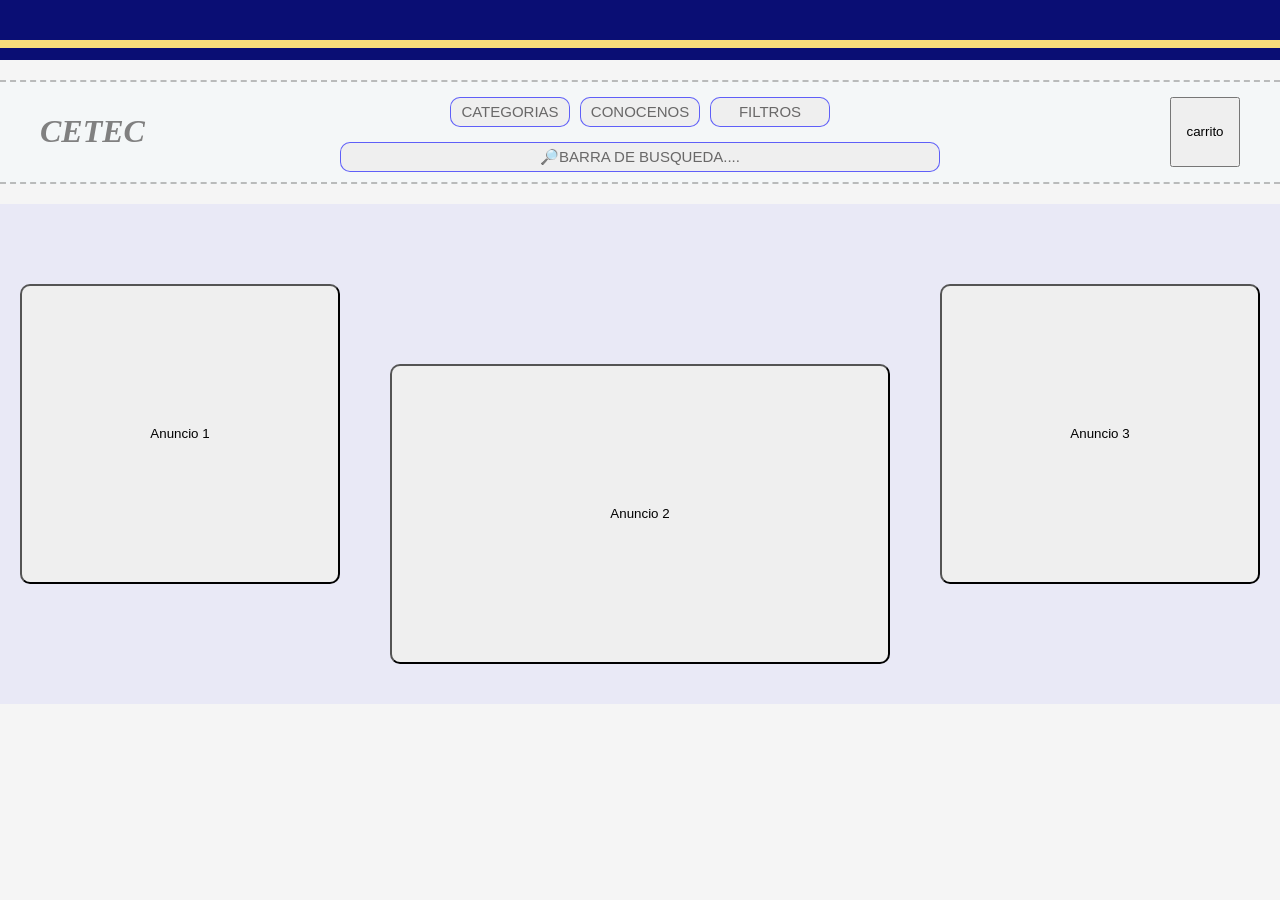
==== index.html @ 59fce2dd "agregando barra de anuncios" ====
<!DOCTYPE html>
<html>
<head>
    
    <title>CETEC</title>
    <link rel="stylesheet" href="style.css"/>

     
</head>

<body>

    <header>
         <div class="linea-gruesa"></div>
         <div class="linea-delgada"></div>

         <div> 
            <h2></h2>
         </div>
        
        
         <div class="barra-de-opciones">
             <h1 id="head" > CETEC </h1>
                 <div class="fila">
                     <button id="categorias">         CATEGORIAS        </button>
                     <button id="conocenos">          CONOCENOS         </button>
                     <button id="filtros">            FILTROS           </button>
                 </div>

                 <div class="fila">
                     <button id="busqueda">           🔎BARRA DE BUSQUEDA....  </button>
                               
                 </div>

                 <div> 
                      <button id="carrito">            carrito            </button>
                 </div>        
         </div> 


         <div>
            <h2></h2>
         </div>
         

         <div class="barra-anuncios">
            <div class="botones">
                <button id="izquierda"> izquierda </button>
                <button id="derecha"> derecha</button>
            </div>

             <div class="anuncios">
                 <button id="anu1"> Anuncio 1 </button>
            
                 <button id="anu3"> Anuncio 3 </button>
             </div>

             <div class="anuncios">
                     <button id="anu2"> Anuncio 2 </button>
             </div>
         </div>


    </header>

    <section></section>
    <footer> </footer>

</body>
</html>
---- style.css ----
body{
    background-color: whitesmoke;
    margin: 0;
}

.linea-gruesa{
    width: 100%;
    height: 60px;
    background-color: #0a0e74;
    position: relative;
    
}
.linea-delgada{
    width: 100%;
    height: 8px;
    background-color: #f9dd7b;
    position: absolute;
    top: 40px;
}

.barra-de-opciones{
    width: 100%;
    height: 100px;
    position: relative;
    background-color:#f4f7f8;
    border-top:  2px dashed rgb(128, 128, 128, 0.5) ;
    border-bottom: 2px dashed rgb(128, 128, 128, 0.5);
}
.fila{
    display:flex;
    justify-content: center;
    align-items: center;
    gap:10px;
    margin: 15px;
}

#head{
    position: absolute;
    color:gray;
    font-style:italic;
    bottom: 10px;
    left: 40px;
}

#categorias, #conocenos, #filtros{
    width: 120px;
    height: 30px;
    border: 1px solid rgba(0, 0, 255, 0.6);
    border-radius: 10px;
    color: rgba(71, 70, 70,0.8);
    font-family:"Trebuchet MS", sans-serif;
    font-size: 15px;
}

#busqueda{
    width: 600px;
    height: 30px;
    border: 1px solid rgba(0, 0, 255, 0.6);
    border-radius: 10px;
    color: rgba(71, 70, 70,0.8);
    font-family:"Trebuchet MS", sans-serif;
    font-size: 15px;    
}

#carrito{
    position: absolute;
    right:40px;
    bottom: 15px;
    height: 70px;
    width: 70px;
}



.barra-anuncios{
    position:relative;
    width: 100%;
    height: 500px;
    background-color: rgba(0, 0, 255, 0.05);
}
.anuncios{ 
    display: flex;
    justify-content: center;
    align-items: center;
    gap: 600px;
    margin:20px;
}

#anu1, #anu3{
    position:relative;
    width: 500px;
    height: 300px;
    border-radius: 10px;
    top:80px;    
}

#anu2{
    position: absolute;
    width: 500px;
    height: 300px;
    border-radius: 10px;
    bottom: 40px;
}
#izquierda{
    position: absolute;
    top:200px;
    left:150px;
    height: 100px;
    width: 100px;
    border-radius: 30px;
}
#derecha{
    position: absolute;
    top:200px;
    right: 150px;
    height: 100px;
    width: 100px;
    border-radius: 30px;
}
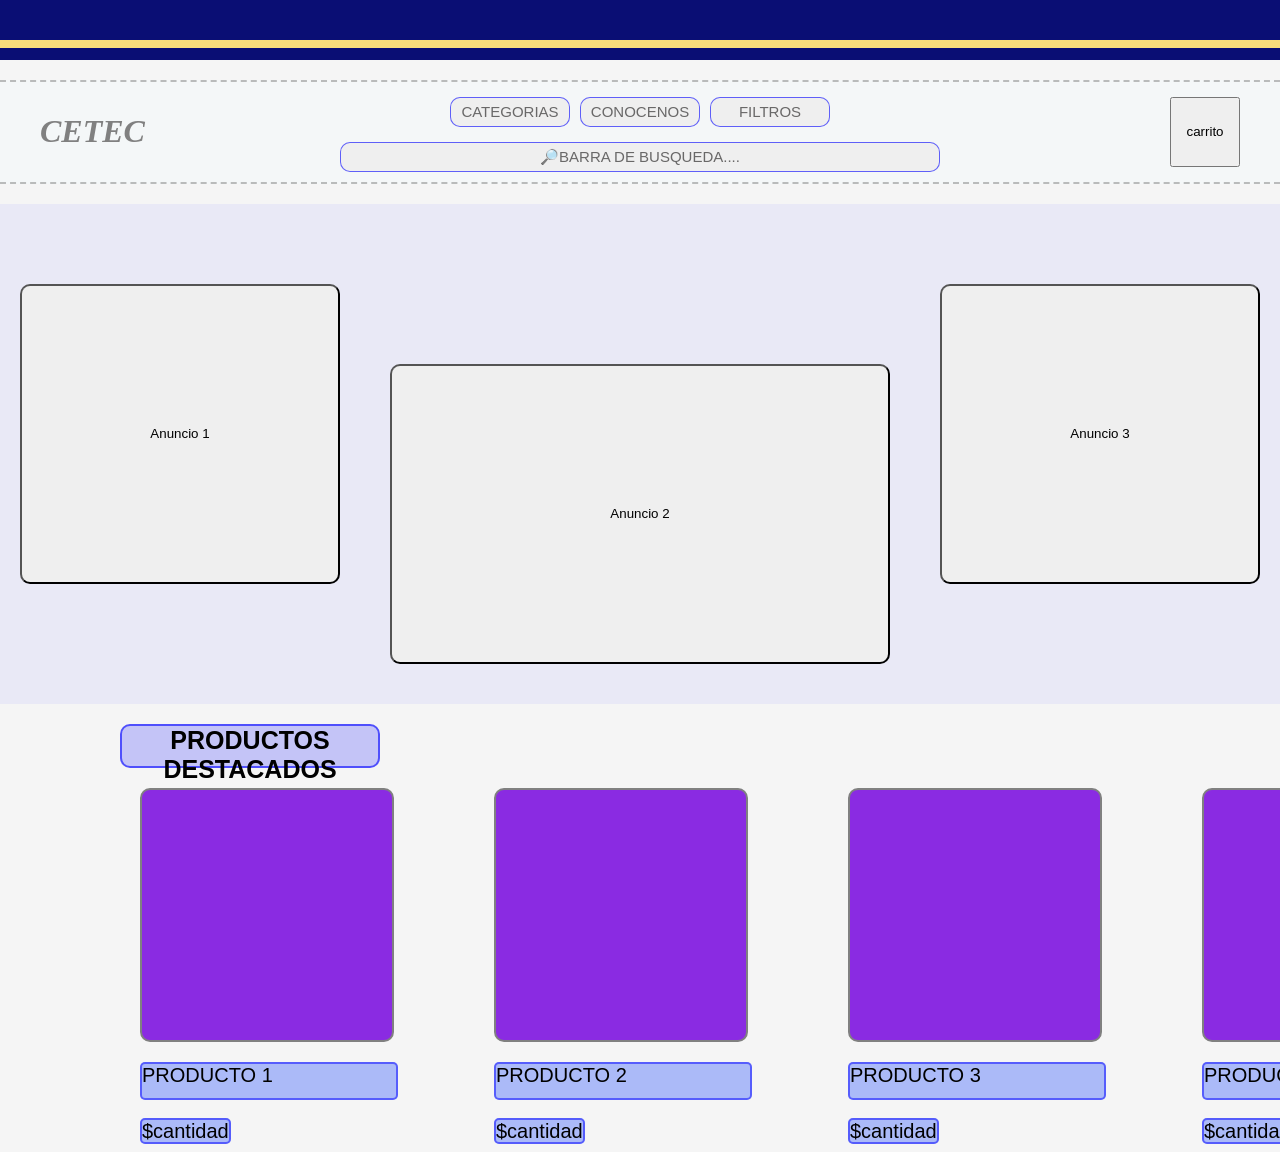
==== commit 5274c3ce: "agragando fila de productos" ====
--- a/index.html
+++ b/index.html
@@ -61,6 +61,51 @@
          </div>
 
 
+
+        <div class="seccion-productos">
+        
+             <h1 class="etiqueta-fila"> PRODUCTOS DESTACADOS</h1>
+        
+             <div class="barra-productos">
+                 <div class="productos">
+                     <div class="imagen-productos" ></div>
+                     <p class="descripcion-producto" > PRODUCTO 1</p>
+                     <span class="descripcion-producto" >$cantidad</span>
+                 </div>
+
+                 <div class="productos">
+                     <div class="imagen-productos" ></div>
+                     <p class="descripcion-producto" > PRODUCTO 2</p>
+                     <span class="descripcion-producto" >$cantidad</span>
+                 </div>
+
+                 <div class="productos">
+                     <div class="imagen-productos" ></div>
+                     <p class="descripcion-producto" > PRODUCTO 3</p>
+                     <span class="descripcion-producto" >$cantidad</span>
+                 </div>
+
+                 <div class="productos">
+                     <div class="imagen-productos" ></div>
+                     <p class="descripcion-producto" > PRODUCTO 4</p>
+                     <span class="descripcion-producto" >$cantidad</span>
+                 </div>
+
+                 <div class="productos">
+                     <div class="imagen-productos" ></div>
+                     <p class="descripcion-producto" > PRODUCTO 5</p>
+                     <span class="descripcion-producto" >$cantidad</span>
+                 </div>
+
+                 <div class="productos">
+                     <div class="imagen-productos" ></div>
+                     <p class="descripcion-producto" > PRODUCTO 6</p>
+                     <span class="descripcion-producto" >$cantidad</span>
+                 </div>
+             </div>
+        </div>
+
+
     </header>
 
     <section></section>
--- a/style.css
+++ b/style.css
@@ -23,8 +23,8 @@
     height: 100px;
     position: relative;
     background-color:#f4f7f8;
-    border-top:  2px dashed rgb(128, 128, 128, 0.5) ;
-    border-bottom: 2px dashed rgb(128, 128, 128, 0.5);
+    border-top:  2px dashed rgba(128, 128, 128, 0.5) ;
+    border-bottom: 2px dashed rgba(128, 128, 128, 0.5);
 }
 .fila{
     display:flex;
@@ -118,3 +118,48 @@
     border-radius: 30px;
 }
 
+
+.barra-productos{
+    position: relative;
+    display: flex;
+    justify-content: left;
+    gap: 100px;
+    margin: 20px;
+    left: 120px;
+    
+}
+
+.etiqueta-fila{
+    position: relative;
+    left: 100px;
+    height: 40px;
+    width: 20%;
+    margin:20px;
+    background-color: rgba(0, 0, 255, 0.2);
+    border-radius: 10px;
+    border: 2px solid rgba(0, 0, 255, 0.6);
+    text-align: center;
+    font-family: 'Franklin Gothic Medium', 'Arial Narrow', Arial, sans-serif;
+    font-size: 25px;
+           
+}
+
+.imagen-productos{
+    background-color: blueviolet;
+    height: 250px;
+    width: 250px;
+    border-radius: 10px;
+    border: 2px solid gray
+}
+
+.descripcion-producto{
+    
+    height: 10%;
+    width: 100%;
+    background-color: rgba(0, 50, 255, 0.3);
+    color: black;
+    border: 2px solid rgba(0, 0, 255, 0.5) ;
+    border-radius: 5px;
+    font-size: 20px;
+    font-family:"Trebuchet MS", sans-serif ;
+}
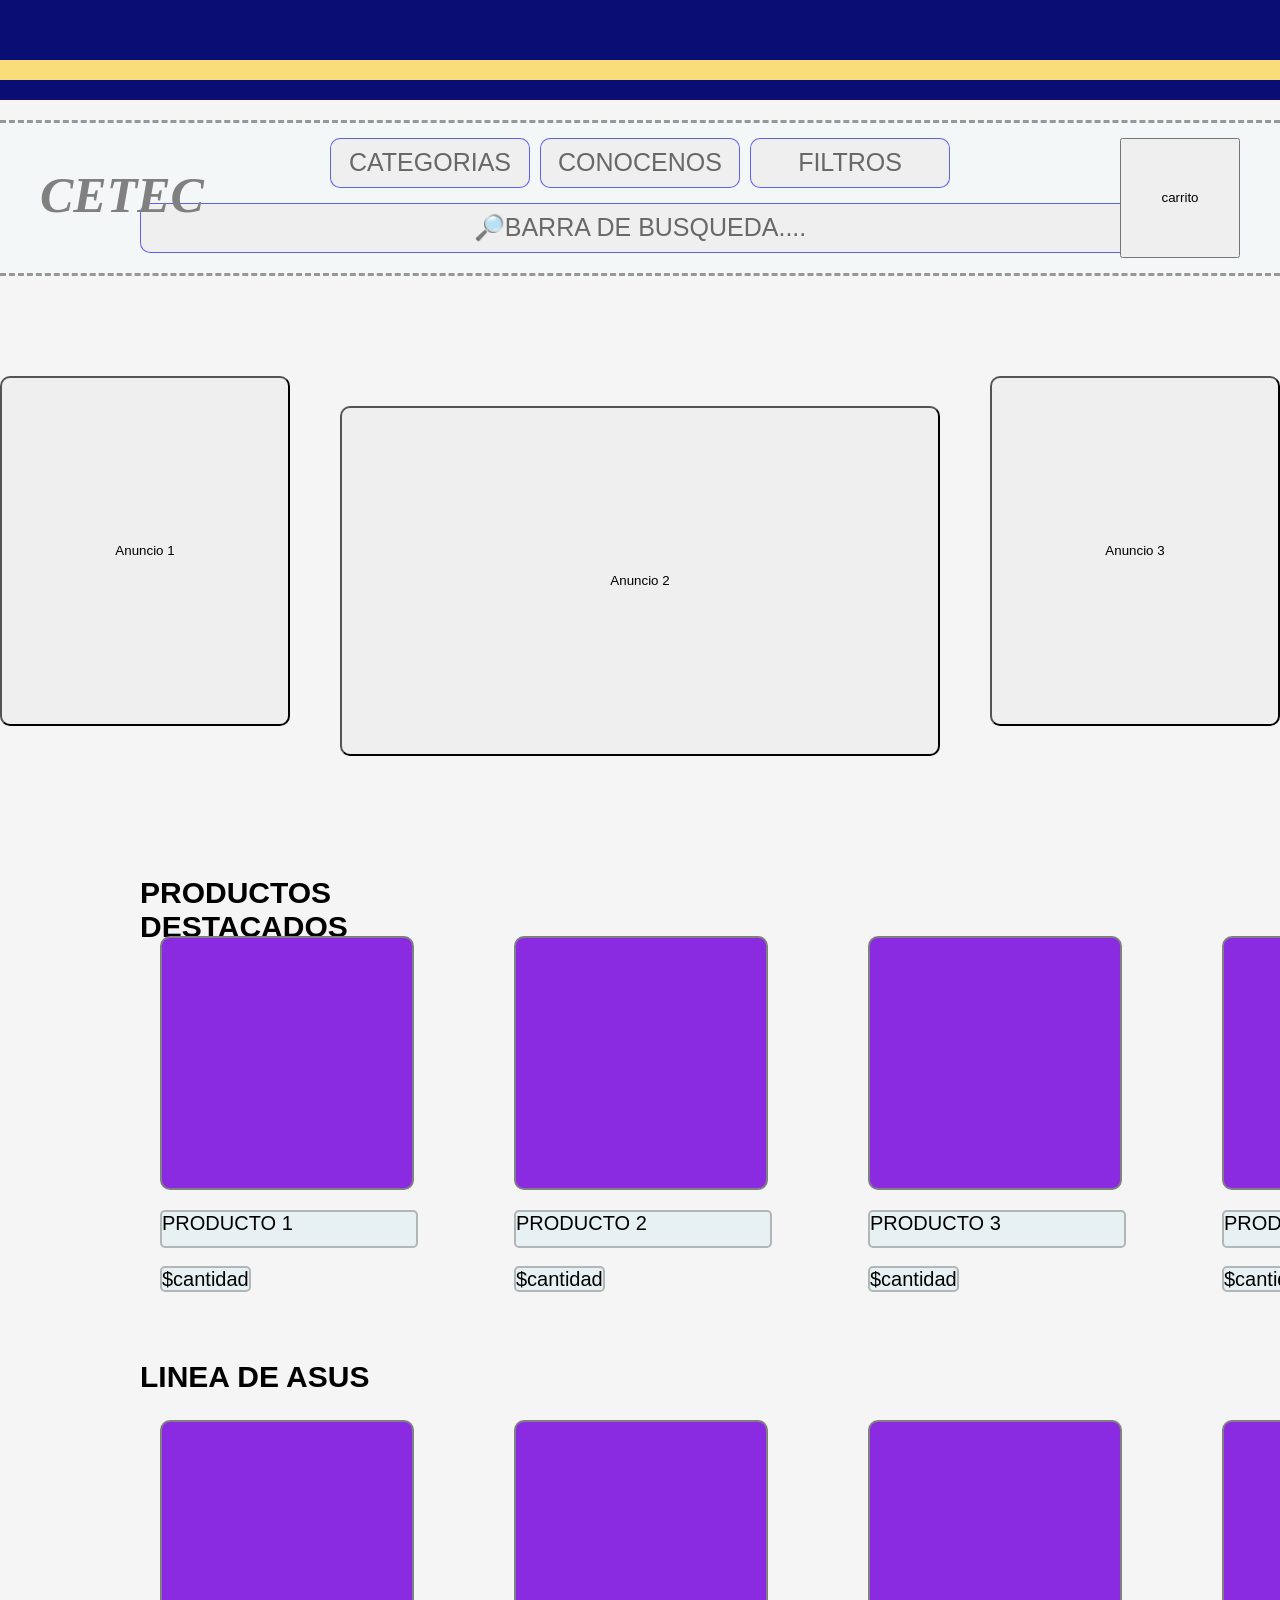
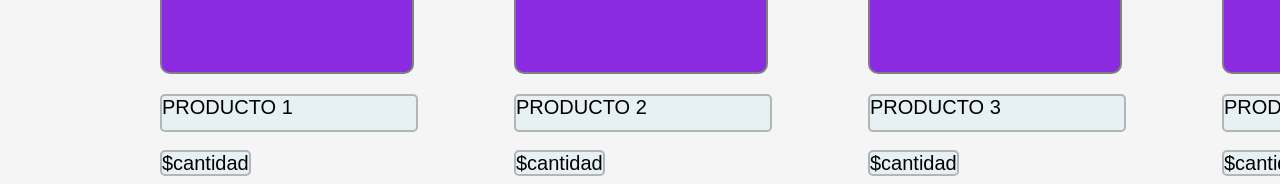
==== commit 7c933c88: "segundo rediseño" ====
--- a/index.html
+++ b/index.html
@@ -103,7 +103,53 @@
                      <span class="descripcion-producto" >$cantidad</span>
                  </div>
              </div>
-        </div>
+         </div>
+
+            
+        
+
+         <div class="seccion-productos">
+        
+             <h1 class="etiqueta-fila"> LINEA DE ASUS</h1>
+        
+             <div class="barra-productos">
+                 <div class="productos">
+                     <div class="imagen-productos" ></div>
+                     <p class="descripcion-producto" > PRODUCTO 1</p>
+                     <span class="descripcion-producto" >$cantidad</span>
+                 </div>
+
+                 <div class="productos">
+                     <div class="imagen-productos" ></div>
+                     <p class="descripcion-producto" > PRODUCTO 2</p>
+                     <span class="descripcion-producto" >$cantidad</span>
+                 </div>
+
+                 <div class="productos">
+                     <div class="imagen-productos" ></div>
+                     <p class="descripcion-producto" > PRODUCTO 3</p>
+                     <span class="descripcion-producto" >$cantidad</span>
+                 </div>
+
+                 <div class="productos">
+                     <div class="imagen-productos" ></div>
+                     <p class="descripcion-producto" > PRODUCTO 4</p>
+                     <span class="descripcion-producto" >$cantidad</span>
+                 </div>
+
+                 <div class="productos">
+                     <div class="imagen-productos" ></div>
+                     <p class="descripcion-producto" > PRODUCTO 5</p>
+                     <span class="descripcion-producto" >$cantidad</span>
+                 </div>
+
+                 <div class="productos">
+                     <div class="imagen-productos" ></div>
+                     <p class="descripcion-producto" > PRODUCTO 6</p>
+                     <span class="descripcion-producto" >$cantidad</span>
+                 </div>
+             </div>
+         </div>
 
 
     </header>
--- a/style.css
+++ b/style.css
@@ -5,26 +5,26 @@
 
 .linea-gruesa{
     width: 100%;
-    height: 60px;
+    height:100px;
     background-color: #0a0e74;
     position: relative;
     
 }
 .linea-delgada{
     width: 100%;
-    height: 8px;
+    height: 20px;
     background-color: #f9dd7b;
     position: absolute;
-    top: 40px;
+    top: 60px;
 }
 
 .barra-de-opciones{
     width: 100%;
-    height: 100px;
+    height: 150px;
     position: relative;
     background-color:#f4f7f8;
-    border-top:  2px dashed rgba(128, 128, 128, 0.5) ;
-    border-bottom: 2px dashed rgba(128, 128, 128, 0.5);
+    border-top:  3px dashed rgba(128, 128, 128, 0.8) ;
+    border-bottom: 3px dashed rgba(128, 128, 128, 0.8);
 }
 .fila{
     display:flex;
@@ -38,36 +38,40 @@
     position: absolute;
     color:gray;
     font-style:italic;
-    bottom: 10px;
+    bottom: 15px;
     left: 40px;
+    font-size: 50px;
+    
 }
 
 #categorias, #conocenos, #filtros{
-    width: 120px;
-    height: 30px;
+    width: 200px;
+    height: 50px;
     border: 1px solid rgba(0, 0, 255, 0.6);
     border-radius: 10px;
     color: rgba(71, 70, 70,0.8);
     font-family:"Trebuchet MS", sans-serif;
-    font-size: 15px;
+    font-size: 25px;
+
 }
 
 #busqueda{
-    width: 600px;
-    height: 30px;
+    width: 1000px;
+    height: 50px;
     border: 1px solid rgba(0, 0, 255, 0.6);
     border-radius: 10px;
     color: rgba(71, 70, 70,0.8);
     font-family:"Trebuchet MS", sans-serif;
-    font-size: 15px;    
+    font-size: 25px;
+        
 }
 
 #carrito{
     position: absolute;
     right:40px;
     bottom: 15px;
-    height: 70px;
-    width: 70px;
+    height: 120px;
+    width: 120px;
 }
 
 
@@ -76,35 +80,34 @@
     position:relative;
     width: 100%;
     height: 500px;
-    background-color: rgba(0, 0, 255, 0.05);
 }
 .anuncios{ 
     display: flex;
     justify-content: center;
     align-items: center;
-    gap: 600px;
-    margin:20px;
+    gap: 700px;
+    margin:0px;
 }
 
 #anu1, #anu3{
     position:relative;
-    width: 500px;
-    height: 300px;
+    width: 600px;
+    height: 350px;
     border-radius: 10px;
     top:80px;    
 }
 
 #anu2{
     position: absolute;
-    width: 500px;
-    height: 300px;
+    width: 600px;
+    height: 350px;
     border-radius: 10px;
     bottom: 40px;
 }
 #izquierda{
     position: absolute;
     top:200px;
-    left:150px;
+    left:100px;
     height: 100px;
     width: 100px;
     border-radius: 30px;
@@ -112,13 +115,16 @@
 #derecha{
     position: absolute;
     top:200px;
-    right: 150px;
+    right: 100px;
     height: 100px;
     width: 100px;
     border-radius: 30px;
 }
 
-
+.seccion-productos{
+    margin:20px;
+    margin-top:80px;
+}
 .barra-productos{
     position: relative;
     display: flex;
@@ -135,12 +141,8 @@
     height: 40px;
     width: 20%;
     margin:20px;
-    background-color: rgba(0, 0, 255, 0.2);
-    border-radius: 10px;
-    border: 2px solid rgba(0, 0, 255, 0.6);
-    text-align: center;
-    font-family: 'Franklin Gothic Medium', 'Arial Narrow', Arial, sans-serif;
-    font-size: 25px;
+    font-family: Montserrat, "Montserrat Fallback: system-ui", "Montserrat Fallback: Arial", "Montserrat Fallback: sans-serif", sans-serif;
+    font-size: 30px;
            
 }
 
@@ -156,10 +158,10 @@
     
     height: 10%;
     width: 100%;
-    background-color: rgba(0, 50, 255, 0.3);
+    background-color: rgba(200, 232, 237, 0.304);
     color: black;
-    border: 2px solid rgba(0, 0, 255, 0.5) ;
+    border: 2px solid rgba(124, 124, 124, 0.5) ;
     border-radius: 5px;
     font-size: 20px;
-    font-family:"Trebuchet MS", sans-serif ;
+    font-family:Montserrat, "Montserrat Fallback: system-ui", "Montserrat Fallback: Arial", "Montserrat Fallback: sans-serif", sans-serif ;
 }
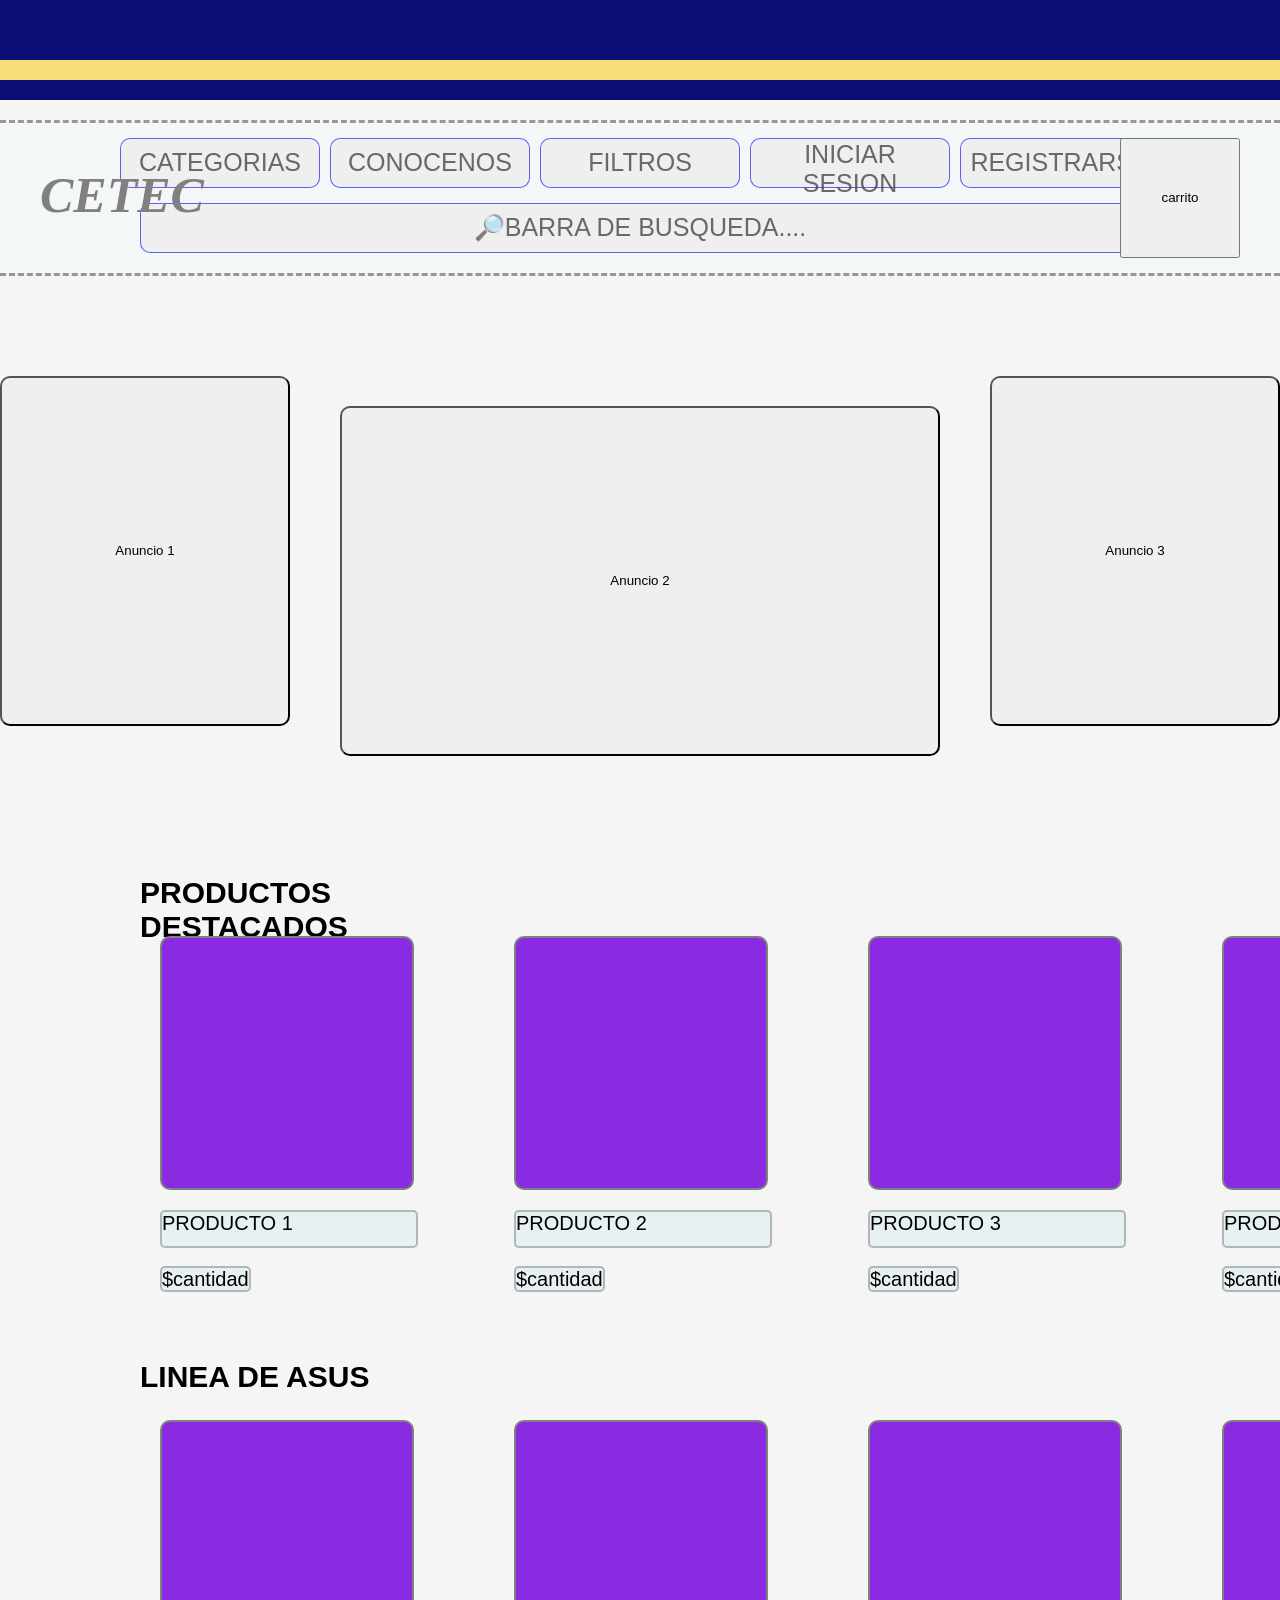
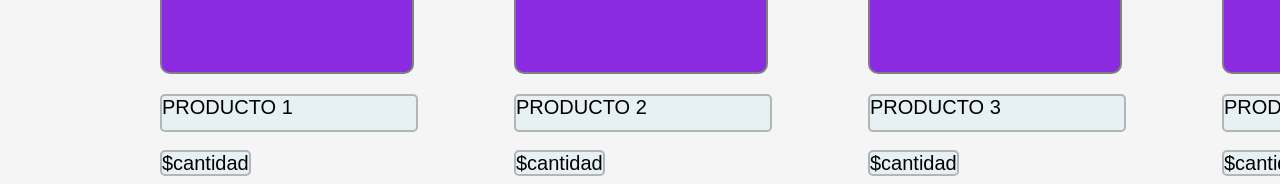
==== commit 3924edee: "ventana emergente de registro funcional sin diseño aun" ====
--- a/index.html
+++ b/index.html
@@ -4,6 +4,7 @@
     
     <title>CETEC</title>
     <link rel="stylesheet" href="style.css"/>
+    <script src="script.js" defer></script>
 
      
 </head>
@@ -25,14 +26,19 @@
                      <button id="categorias">         CATEGORIAS        </button>
                      <button id="conocenos">          CONOCENOS         </button>
                      <button id="filtros">            FILTROS           </button>
+                     <button id="inicio-sesion">        INICIAR SESION  </button>
+                     <button id="registro">        REGISTRARSE </button>
+
                  </div>
 
                  <div class="fila">
+                     
                      <button id="busqueda">           🔎BARRA DE BUSQUEDA....  </button>
                                
                  </div>
 
                  <div> 
+                      
                       <button id="carrito">            carrito            </button>
                  </div>        
          </div> 
@@ -151,6 +157,19 @@
              </div>
          </div>
 
+         <div class="fondo-registro oculto">
+            <div class="ventana-emergente">
+                 <h2 id="inicio">registrar una cuenta</h2>
+                 <div class="campo">
+                    <input type="text" placeholder="Usuario...." id="nombre"/>   
+                    <input type="email" placeholder="Correo Electronico..." id="correo"/>    
+                    <input type="password" placeholder="Contraseña..." id="contraseña"/> 
+                </div>
+                <button type="submit" id="registrar">REGISTRAR</button>
+
+            </div>
+         </div>
+
 
     </header>
 
--- a/style.css
+++ b/style.css
@@ -44,7 +44,7 @@
     
 }
 
-#categorias, #conocenos, #filtros{
+#categorias, #conocenos, #filtros, #inicio-sesion, #registro{
     width: 200px;
     height: 50px;
     border: 1px solid rgba(0, 0, 255, 0.6);
@@ -65,7 +65,6 @@
     font-size: 25px;
         
 }
-
 #carrito{
     position: absolute;
     right:40px;
@@ -164,4 +163,24 @@
     border-radius: 5px;
     font-size: 20px;
     font-family:Montserrat, "Montserrat Fallback: system-ui", "Montserrat Fallback: Arial", "Montserrat Fallback: sans-serif", sans-serif ;
-}+}
+
+.fondo-registro{
+    z-index: 1000;
+    position: fixed;
+    top:0;
+    left: 0;
+
+    width: 100%;
+    height: 100%;
+
+    display: flex;
+    justify-content: center;
+    align-items: center;
+
+    background-color: rgba(0, 0, 0, 0.4);
+}
+
+.oculto{
+    display: none;
+}
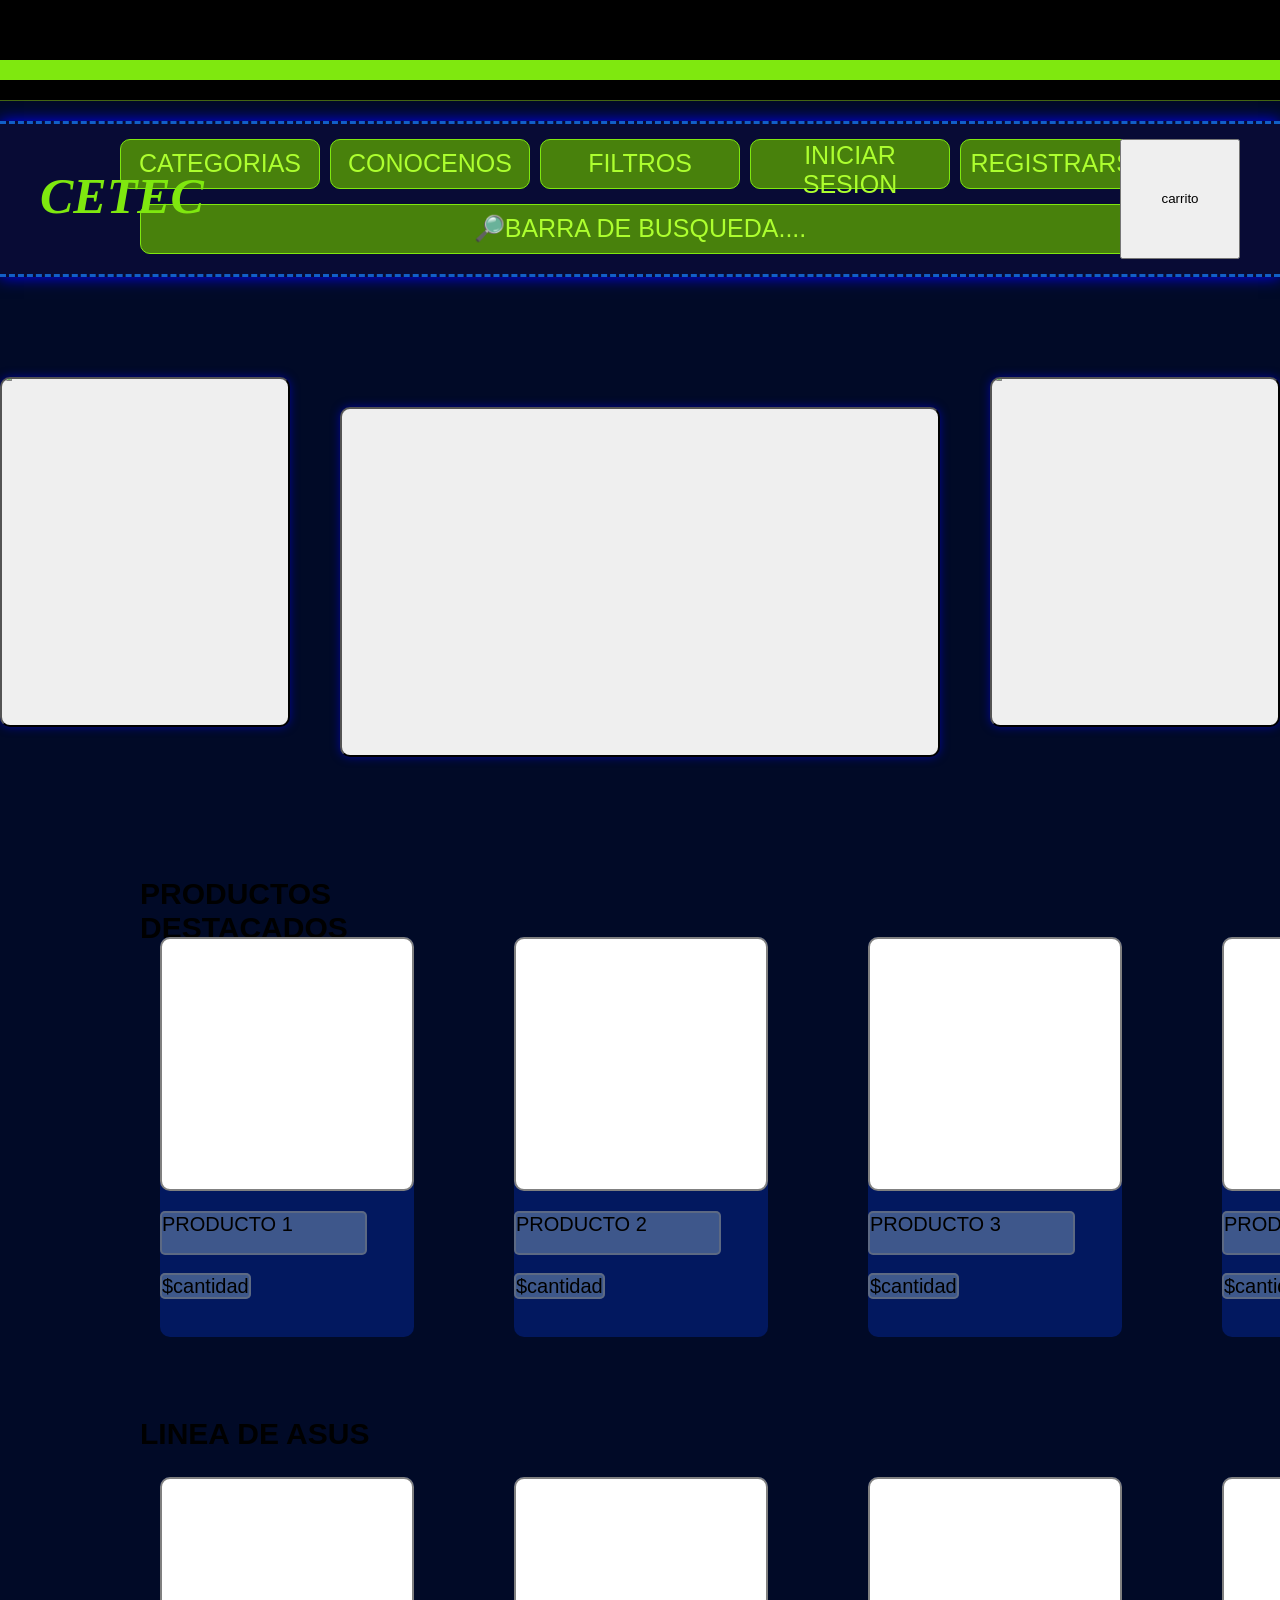
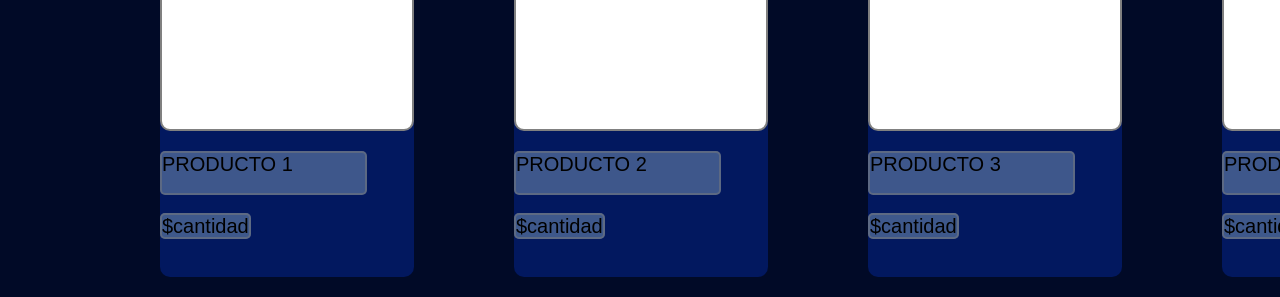
==== commit 0ba09372: "recolor y aneñado de img de anuncios" ====
--- a/index.html
+++ b/index.html
@@ -51,18 +51,18 @@
 
          <div class="barra-anuncios">
             <div class="botones">
-                <button id="izquierda"> izquierda </button>
-                <button id="derecha"> derecha</button>
+                <button id="izquierda"> 🡰 </button>
+                <button id="derecha">🡲 </button>
             </div>
 
              <div class="anuncios">
-                 <button id="anu1"> Anuncio 1 </button>
+                 <button id="anu1"> <img src="imagen anuncios/rtx.webp"/> Anuncio 1 </button>
             
-                 <button id="anu3"> Anuncio 3 </button>
+                 <button id="anu3"> <img src="imagen anuncios/ryzen.jpg"/> Anuncio 3 </button>
              </div>
 
              <div class="anuncios">
-                     <button id="anu2"> Anuncio 2 </button>
+                     <button id="anu2"> <img src="imagen anuncios/xbox.jpg"/>Anuncio 2 </button>
              </div>
          </div>
 
@@ -159,6 +159,7 @@
 
          <div class="fondo-registro oculto">
             <div class="ventana-emergente">
+                <button id="cerrar-registro"> X </button>
                  <h2 id="inicio">registrar una cuenta</h2>
                  <div class="campo">
                     <input type="text" placeholder="Usuario...." id="nombre"/>   
--- a/style.css
+++ b/style.css
@@ -1,19 +1,20 @@
 body{
-    background-color: whitesmoke;
+    background-color: #010a27;
     margin: 0;
 }
 
 .linea-gruesa{
     width: 100%;
     height:100px;
-    background-color: #0a0e74;
-    position: relative;
+    background-color: #000000;
+    position: relative;
+    border-bottom: 1px solid rgb(171, 255, 46, 0.4);
     
 }
 .linea-delgada{
     width: 100%;
     height: 20px;
-    background-color: #f9dd7b;
+    background-color: #7fe80f;
     position: absolute;
     top: 60px;
 }
@@ -22,9 +23,10 @@
     width: 100%;
     height: 150px;
     position: relative;
-    background-color:#f4f7f8;
-    border-top:  3px dashed rgba(128, 128, 128, 0.8) ;
-    border-bottom: 3px dashed rgba(128, 128, 128, 0.8);
+    background-color:rgba(41, 19, 114, 0.187);
+    border-top:  3px dashed rgba(20, 117, 235, 0.8) ;
+    border-bottom: 3px dashed rgba(20, 117, 235, 0.8);
+    box-shadow: 0 0px 15px blue;
 }
 .fila{
     display:flex;
@@ -36,7 +38,7 @@
 
 #head{
     position: absolute;
-    color:gray;
+    color:#7fe80f;
     font-style:italic;
     bottom: 15px;
     left: 40px;
@@ -47,9 +49,11 @@
 #categorias, #conocenos, #filtros, #inicio-sesion, #registro{
     width: 200px;
     height: 50px;
-    border: 1px solid rgba(0, 0, 255, 0.6);
-    border-radius: 10px;
+    border: 1px solid #7fe80f;
+    border-radius: 10px;
+    background-color: #48810c;
     color: rgba(71, 70, 70,0.8);
+    color: greenyellow;
     font-family:"Trebuchet MS", sans-serif;
     font-size: 25px;
 
@@ -58,9 +62,11 @@
 #busqueda{
     width: 1000px;
     height: 50px;
-    border: 1px solid rgba(0, 0, 255, 0.6);
-    border-radius: 10px;
+    border: 1px solid #7fe80f;
+    border-radius: 10px;
+    background-color: #48810c;
     color: rgba(71, 70, 70,0.8);
+    color: greenyellow;
     font-family:"Trebuchet MS", sans-serif;
     font-size: 25px;
         
@@ -94,6 +100,17 @@
     height: 350px;
     border-radius: 10px;
     top:80px;    
+    overflow: hidden;
+    box-shadow: 0 0px 10px rgba(0, 0, 255, 0.5);
+}
+
+#anu1 img, #anu2 img, #anu3 img{
+    position: relative;
+    left:-5%;
+    top:-5%;
+    width: 110%;
+    height: 110%;
+    object-fit: contain;
 }
 
 #anu2{
@@ -102,6 +119,9 @@
     height: 350px;
     border-radius: 10px;
     bottom: 40px;
+    overflow: hidden;
+    box-shadow: 0 0px 10px rgba(0, 0, 255, 0.5);
+
 }
 #izquierda{
     position: absolute;
@@ -110,6 +130,11 @@
     height: 100px;
     width: 100px;
     border-radius: 30px;
+    font-size: 40px;
+    background-color: #02185f;
+    color: rgb(33, 235, 33);
+    border: 1px solid green;
+    box-shadow: 0 0px 10px greenyellow;
 }
 #derecha{
     position: absolute;
@@ -118,11 +143,25 @@
     height: 100px;
     width: 100px;
     border-radius: 30px;
+    font-size: 40px;
+      background-color: #02185f;
+    color: rgb(33, 235, 33);
+    border: 1px solid green;
+    box-shadow: 0 0px 10px greenyellow;
 }
 
 .seccion-productos{
     margin:20px;
     margin-top:80px;
+}
+
+.productos{
+    background-color: #02185f;
+    position: relative;
+    width: 300px;
+    height: 400px;
+    border-radius: 10px;
+
 }
 .barra-productos{
     position: relative;
@@ -146,7 +185,7 @@
 }
 
 .imagen-productos{
-    background-color: blueviolet;
+    background-color: white;
     height: 250px;
     width: 250px;
     border-radius: 10px;
@@ -156,7 +195,7 @@
 .descripcion-producto{
     
     height: 10%;
-    width: 100%;
+    width: 80%;
     background-color: rgba(200, 232, 237, 0.304);
     color: black;
     border: 2px solid rgba(124, 124, 124, 0.5) ;
@@ -178,9 +217,85 @@
     justify-content: center;
     align-items: center;
 
-    background-color: rgba(0, 0, 0, 0.4);
+    background-color: rgba(0, 0, 0, 0.8);
 }
 
 .oculto{
     display: none;
 }
+
+.ventana-emergente{
+    width: 600px;
+    height: 400px;
+    padding: 25px;
+
+    border-radius: 20px;
+    background-color:  rgba(21, 22, 92, 0.927);
+    border:  3px solid #09b2e1;
+    box-shadow: 0 2px 20px rgba(11, 255, 251, 0.25);
+
+    display: flex;
+    flex-direction: column;
+    align-items: center;
+}
+
+.campo{
+    display: flex;
+    flex-direction: column;
+    align-items: center;
+    gap: 10px;
+    
+}
+#inicio{
+    text-align: center;
+    color:white;
+    font-size: 30px;
+    font-family: 'Franklin Gothic Medium', 'Arial Narrow', Arial, sans-serif;
+    background-color: rgba(106, 156, 241, 0.196);
+    width: 300px;
+    height: 40px;
+    border-radius: 15px;
+    
+
+}
+
+#nombre, #contraseña, #correo{
+    width: 400px;
+    height: 45px;
+    margin: 10px;
+    border-radius: 10px;
+    background-color: rgba(23, 36, 135, 0.985);
+    font-family: 'Courier New', Courier, monospace;
+    box-shadow: 0 0px 10px rgba(58, 58, 171, 0.446);
+    color:white;
+
+    
+}
+#registrar{
+    width: 150px;
+    height: 50px;
+    margin:20px;
+    border-radius: 10px;
+    font-family: 'Franklin Gothic Medium', 'Arial Narrow', Arial, sans-serif;
+    color: white;
+    background-color: rgb(51, 176, 51);
+    border: 1px solid rgb(53, 250, 70);
+    box-shadow: 0 0px 10px greenyellow;
+    font-size: 15px;
+}
+
+#cerrar-registro{
+    position: absolute;
+    width: 50px;
+    height: 50px;
+    top:10px;
+    right: 10px;
+    border-radius: 20px;
+    border: 2px solid white;
+    background-color: red;
+    box-shadow: 0 0px 10px red;
+    color:white;
+    font-family: 'Franklin Gothic Medium', 'Arial Narrow', Arial, sans-serif;
+    font-size: 30px;
+}
+
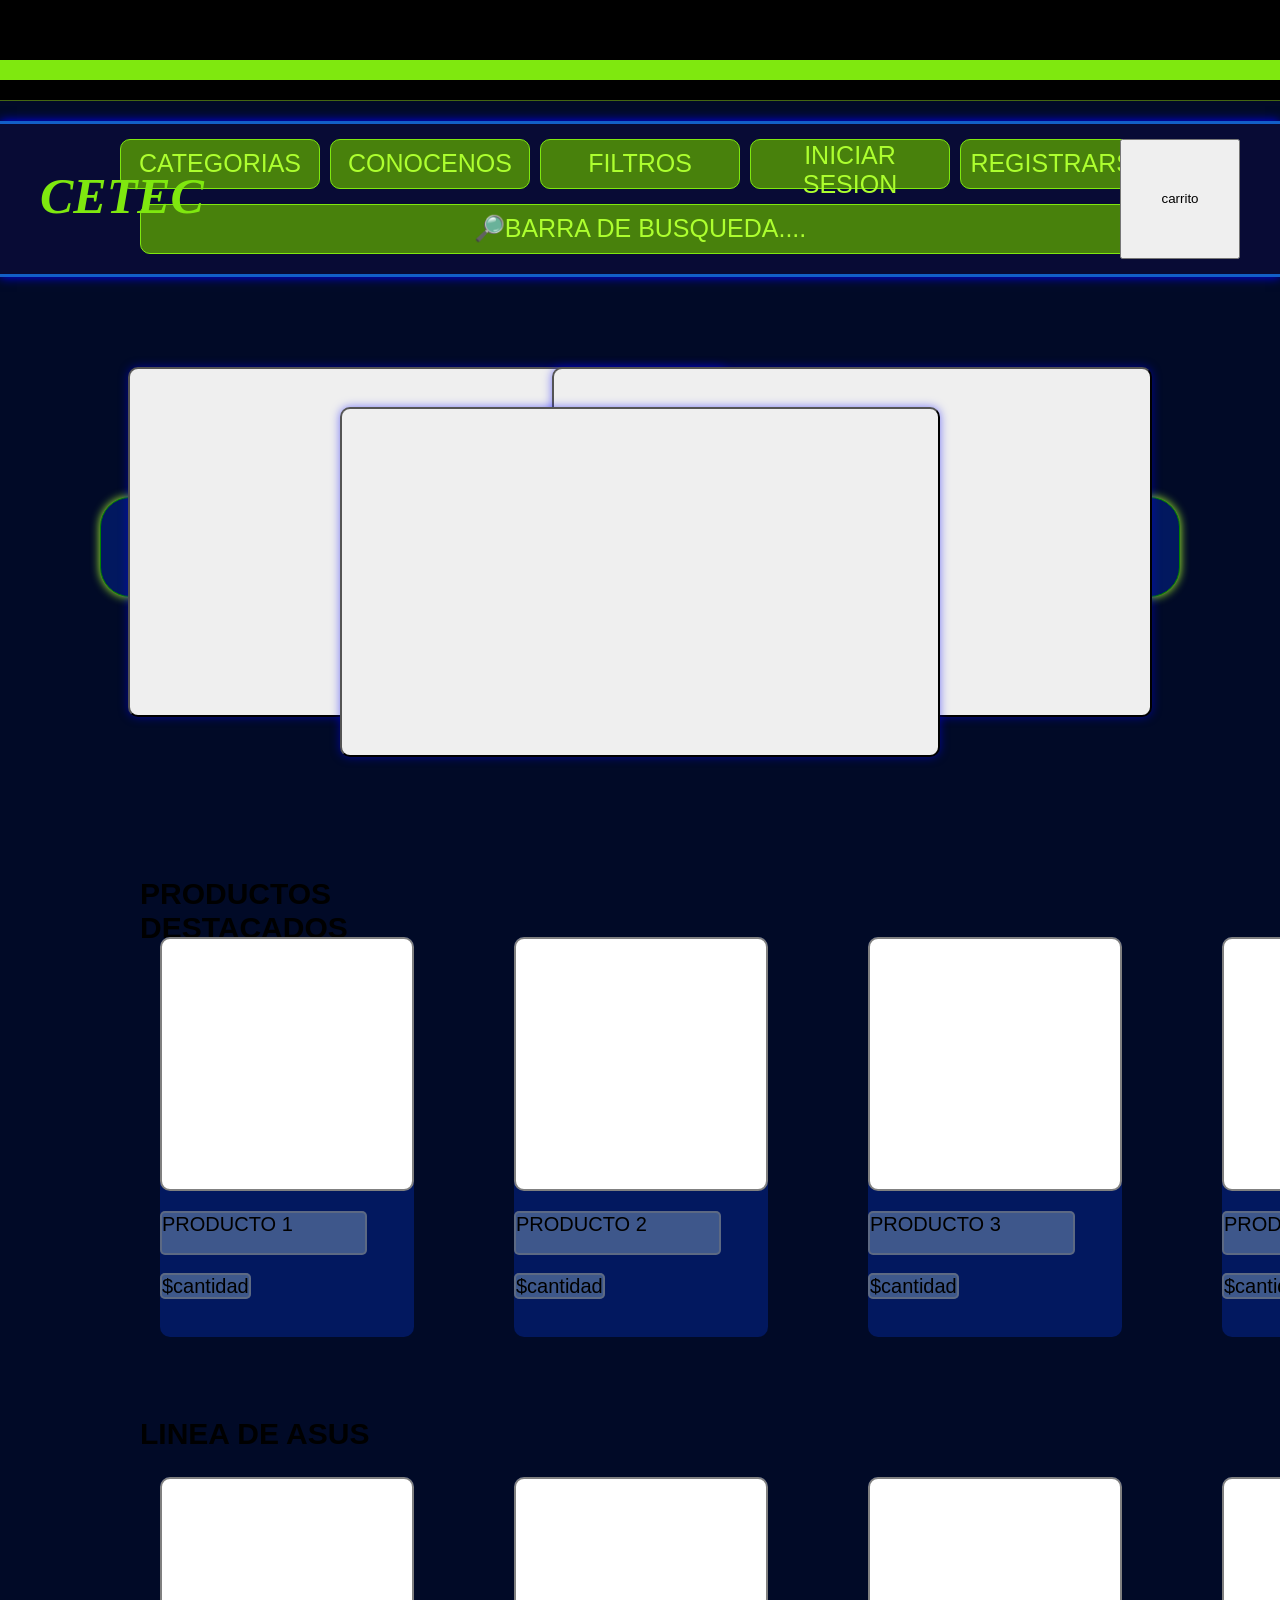
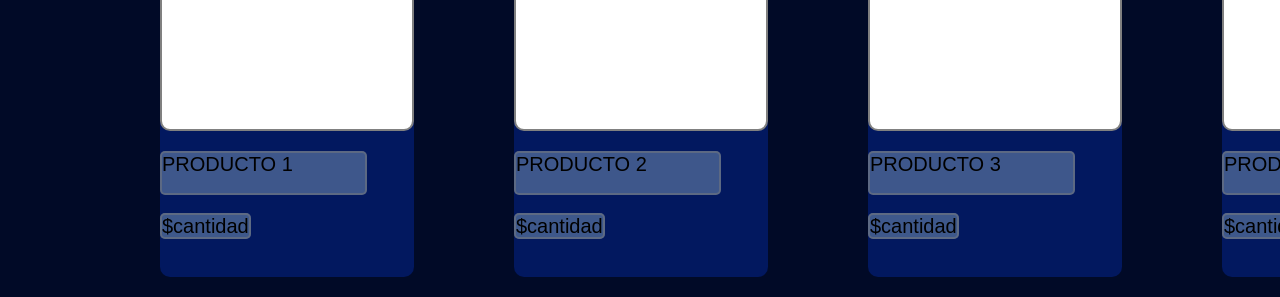
==== commit a4fddb34: "cetec v2.0" ====
--- a/index.html
+++ b/index.html
@@ -47,8 +47,9 @@
          <div>
             <h2></h2>
          </div>
+    </header>
          
-
+    <main>
          <div class="barra-anuncios">
             <div class="botones">
                 <button id="izquierda"> 🡰 </button>
@@ -59,10 +60,8 @@
                  <button id="anu1"> <img src="imagen anuncios/rtx.webp"/> Anuncio 1 </button>
             
                  <button id="anu3"> <img src="imagen anuncios/ryzen.jpg"/> Anuncio 3 </button>
-             </div>
 
-             <div class="anuncios">
-                     <button id="anu2"> <img src="imagen anuncios/xbox.jpg"/>Anuncio 2 </button>
+                 <button id="anu2"> <img src="imagen anuncios/xbox.jpg"/>Anuncio 2 </button>
              </div>
          </div>
 
@@ -170,11 +169,8 @@
 
             </div>
          </div>
-
-
-    </header>
-
-    <section></section>
+    </main>
+    
     <footer> </footer>
 
 </body>
--- a/style.css
+++ b/style.css
@@ -24,9 +24,9 @@
     height: 150px;
     position: relative;
     background-color:rgba(41, 19, 114, 0.187);
-    border-top:  3px dashed rgba(20, 117, 235, 0.8) ;
-    border-bottom: 3px dashed rgba(20, 117, 235, 0.8);
-    box-shadow: 0 0px 15px blue;
+    border-top:  3px solid rgba(20, 117, 235, 0.8) ;
+    border-bottom: 3px solid rgba(20, 117, 235, 0.8);
+    box-shadow: 0 0px 10px blue;
 }
 .fila{
     display:flex;
@@ -94,14 +94,29 @@
     margin:0px;
 }
 
-#anu1, #anu3{
-    position:relative;
+#anu1 {
+    position: absolute;
+    left: 10%;
     width: 600px;
     height: 350px;
     border-radius: 10px;
     top:80px;    
     overflow: hidden;
     box-shadow: 0 0px 10px rgba(0, 0, 255, 0.5);
+    transform: translateY(-10px);
+}
+
+#anu3{
+    position: absolute;
+    right: 10%;
+    width: 600px;
+    height: 350px;
+    border-radius: 10px;
+    top:80px;    
+    overflow: hidden;
+    box-shadow: 0 0px 10px rgba(0, 0, 255, 0.5);
+    transform: translateY(-10px);
+
 }
 
 #anu1 img, #anu2 img, #anu3 img{
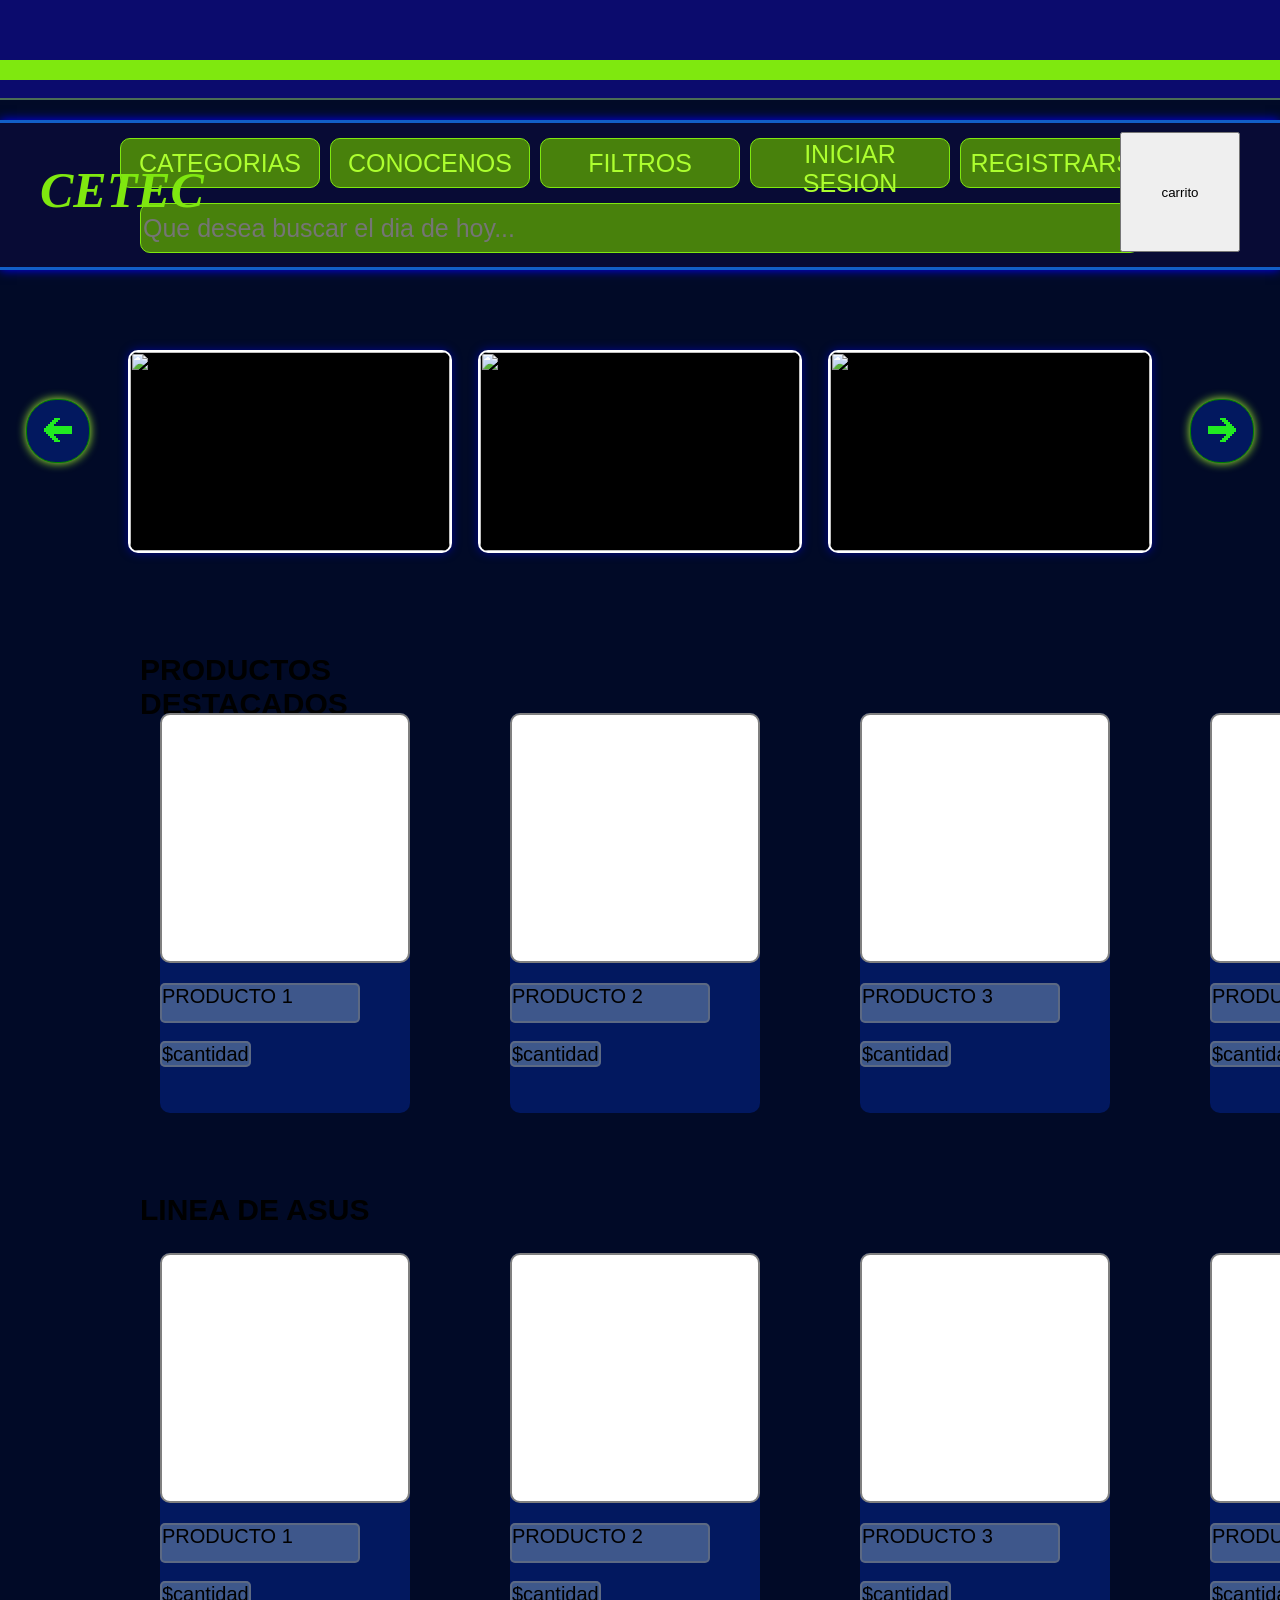
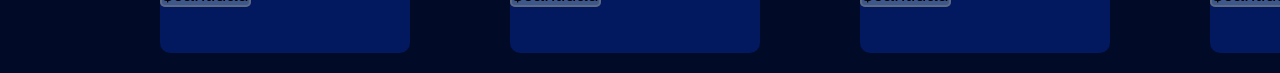
==== commit 91f67942: "corrigiendo errores, pendiente correccion de tamaños" ====
--- a/index.html
+++ b/index.html
@@ -5,8 +5,7 @@
     <title>CETEC</title>
     <link rel="stylesheet" href="style.css"/>
     <script src="script.js" defer></script>
-
-     
+ 
 </head>
 
 <body>
@@ -14,32 +13,25 @@
     <header>
          <div class="linea-gruesa"></div>
          <div class="linea-delgada"></div>
+      
 
-         <div> 
-            <h2></h2>
-         </div>
-        
-        
          <div class="barra-de-opciones">
              <h1 id="head" > CETEC </h1>
                  <div class="fila">
-                     <button id="categorias">         CATEGORIAS        </button>
-                     <button id="conocenos">          CONOCENOS         </button>
-                     <button id="filtros">            FILTROS           </button>
-                     <button id="inicio-sesion">        INICIAR SESION  </button>
-                     <button id="registro">        REGISTRARSE </button>
+                     <button type="button" id="categorias">         CATEGORIAS        </button>
+                     <button type="button" id="conocenos">          CONOCENOS         </button>
+                     <button type="button" id="filtros">            FILTROS           </button>
+                     <button type="button" id="inicio-sesion">        INICIAR SESION  </button>
+                     <button type="button" id="registro">        REGISTRARSE </button>
 
                  </div>
 
                  <div class="fila">
-                     
-                     <button id="busqueda">           🔎BARRA DE BUSQUEDA....  </button>
-                               
+                     <input type="search" id="busqueda" placeholder="Que desea buscar el dia de hoy...">      </button>        
                  </div>
 
-                 <div> 
-                      
-                      <button id="carrito">            carrito            </button>
+                 <div>  
+                      <button type="button" id="carrito">            carrito            </button>
                  </div>        
          </div> 
 
@@ -52,23 +44,20 @@
     <main>
          <div class="barra-anuncios">
             <div class="botones">
-                <button id="izquierda"> 🡰 </button>
-                <button id="derecha">🡲 </button>
+                <button type="button" id="izquierda"> 🡰 </button>
+                <button type="button" id="derecha"  > 🡲 </button>
             </div>
 
              <div class="anuncios">
-                 <button id="anu1"> <img src="imagen anuncios/rtx.webp"/> Anuncio 1 </button>
-            
-                 <button id="anu3"> <img src="imagen anuncios/ryzen.jpg"/> Anuncio 3 </button>
-
-                 <button id="anu2"> <img src="imagen anuncios/xbox.jpg"/>Anuncio 2 </button>
+                 <button id="anu1"> <img src="imagen anuncios/rtx.webp"/>  </button>
+                 <button id="anu2"> <img src="imagen anuncios/xbox.jpg"/> </button>
+                 <button id="anu3"> <img src="imagen anuncios/ryzen.jpg"/>  </button> 
              </div>
          </div>
 
 
+         <section  class="seccion-productos">
 
-        <div class="seccion-productos">
-        
              <h1 class="etiqueta-fila"> PRODUCTOS DESTACADOS</h1>
         
              <div class="barra-productos">
@@ -108,12 +97,10 @@
                      <span class="descripcion-producto" >$cantidad</span>
                  </div>
              </div>
-         </div>
-
+        </section>
             
         
-
-         <div class="seccion-productos">
+        <section class="seccion-productos">
         
              <h1 class="etiqueta-fila"> LINEA DE ASUS</h1>
         
@@ -154,23 +141,23 @@
                      <span class="descripcion-producto" >$cantidad</span>
                  </div>
              </div>
-         </div>
+        </section>
 
          <div class="fondo-registro oculto">
             <div class="ventana-emergente">
-                <button id="cerrar-registro"> X </button>
+                <button type="button" id="cerrar-registro"> X </button>
                  <h2 id="inicio">registrar una cuenta</h2>
                  <div class="campo">
                     <input type="text" placeholder="Usuario...." id="nombre"/>   
                     <input type="email" placeholder="Correo Electronico..." id="correo"/>    
                     <input type="password" placeholder="Contraseña..." id="contraseña"/> 
                 </div>
-                <button type="submit" id="registrar">REGISTRAR</button>
+                <button type="button" id="registrar">REGISTRAR</button>
 
             </div>
          </div>
     </main>
-    
+
     <footer> </footer>
 
 </body>
--- a/style.css
+++ b/style.css
@@ -1,14 +1,27 @@
+*{
+    box-sizing: border-box;
+}
+
+html{
+    width: 100%;
+    margin: 0;
+}
+
 body{
+    width: 100%;
     background-color: #010a27;
     margin: 0;
 }
+header{
+    position: relative;
+}
 
 .linea-gruesa{
     width: 100%;
     height:100px;
-    background-color: #000000;
-    position: relative;
-    border-bottom: 1px solid rgb(171, 255, 46, 0.4);
+    background-color: rgb(11, 11, 109);
+    border-bottom: 2px solid rgba(171, 255, 46, 0.4);
+    margin-bottom:20px;
     
 }
 .linea-delgada{
@@ -52,7 +65,6 @@
     border: 1px solid #7fe80f;
     border-radius: 10px;
     background-color: #48810c;
-    color: rgba(71, 70, 70,0.8);
     color: greenyellow;
     font-family:"Trebuchet MS", sans-serif;
     font-size: 25px;
@@ -65,12 +77,12 @@
     border: 1px solid #7fe80f;
     border-radius: 10px;
     background-color: #48810c;
-    color: rgba(71, 70, 70,0.8);
     color: greenyellow;
     font-family:"Trebuchet MS", sans-serif;
     font-size: 25px;
-        
-}
+
+}
+
 #carrito{
     position: absolute;
     right:40px;
@@ -81,89 +93,66 @@
 
 
 
-.barra-anuncios{
-    position:relative;
-    width: 100%;
-    height: 500px;
-}
-.anuncios{ 
+.barra-anuncios {
+    position: relative;
+    width: 100%;
+    padding: 60px 0 20px;
+}
+ 
+.anuncios {
     display: flex;
     justify-content: center;
-    align-items: center;
-    gap: 700px;
-    margin:0px;
-}
-
-#anu1 {
-    position: absolute;
-    left: 10%;
-    width: 600px;
-    height: 350px;
-    border-radius: 10px;
-    top:80px;    
+    gap: 2.5%;
+    padding: 0 10%;
+}
+ 
+.anuncios button {
+    flex: 1 1 0;
+    min-width: 0;
+    aspect-ratio: 16 / 10;
+    padding: 0;
     overflow: hidden;
-    box-shadow: 0 0px 10px rgba(0, 0, 255, 0.5);
-    transform: translateY(-10px);
-}
-
-#anu3{
-    position: absolute;
-    right: 10%;
-    width: 600px;
-    height: 350px;
-    border-radius: 10px;
-    top:80px;    
-    overflow: hidden;
-    box-shadow: 0 0px 10px rgba(0, 0, 255, 0.5);
-    transform: translateY(-10px);
-
-}
-
-#anu1 img, #anu2 img, #anu3 img{
-    position: relative;
-    left:-5%;
-    top:-5%;
-    width: 110%;
-    height: 110%;
-    object-fit: contain;
-}
-
-#anu2{
-    position: absolute;
-    width: 600px;
-    height: 350px;
-    border-radius: 10px;
-    bottom: 40px;
-    overflow: hidden;
-    box-shadow: 0 0px 10px rgba(0, 0, 255, 0.5);
-
-}
-#izquierda{
-    position: absolute;
-    top:200px;
-    left:100px;
-    height: 100px;
-    width: 100px;
+    border: 2px solid white;
+    border-radius: 10px;
+    background-color: black;
+    box-shadow: 0 0 10px rgba(0, 0, 255, 0.5);
+    transition: transform 0.2s;
+}
+ 
+.anuncios button:hover {
+    transform: translateY(-20px);
+}
+ 
+.anuncios img {
+    display: block;
+    width: 100%;
+    height: 100%;
+    object-fit: cover;
+}
+ 
+#izquierda, #derecha {
+    position: absolute;
+    top: 50%;
+    transform: translateY(-50%);
+    z-index: 2;
+    width: clamp(50px, 5vw, 80px);
+    height: clamp(50px, 5vw, 80px);
+    padding: 0;
+    border: 1px solid green;
     border-radius: 30px;
-    font-size: 40px;
     background-color: #02185f;
     color: rgb(33, 235, 33);
-    border: 1px solid green;
-    box-shadow: 0 0px 10px greenyellow;
-}
-#derecha{
-    position: absolute;
-    top:200px;
-    right: 100px;
-    height: 100px;
-    width: 100px;
-    border-radius: 30px;
-    font-size: 40px;
-      background-color: #02185f;
-    color: rgb(33, 235, 33);
-    border: 1px solid green;
-    box-shadow: 0 0px 10px greenyellow;
-}
+    font-size: clamp(24px, 2.5vw, 40px);
+    box-shadow: 0 0 10px greenyellow;
+}
+ 
+#izquierda {
+    left: 2%;
+}
+#derecha {
+    right: 2%;
+}
+ 
 
 .seccion-productos{
     margin:20px;
@@ -204,7 +193,7 @@
     height: 250px;
     width: 250px;
     border-radius: 10px;
-    border: 2px solid gray
+    border: 2px solid gray;
 }
 
 .descripcion-producto{
